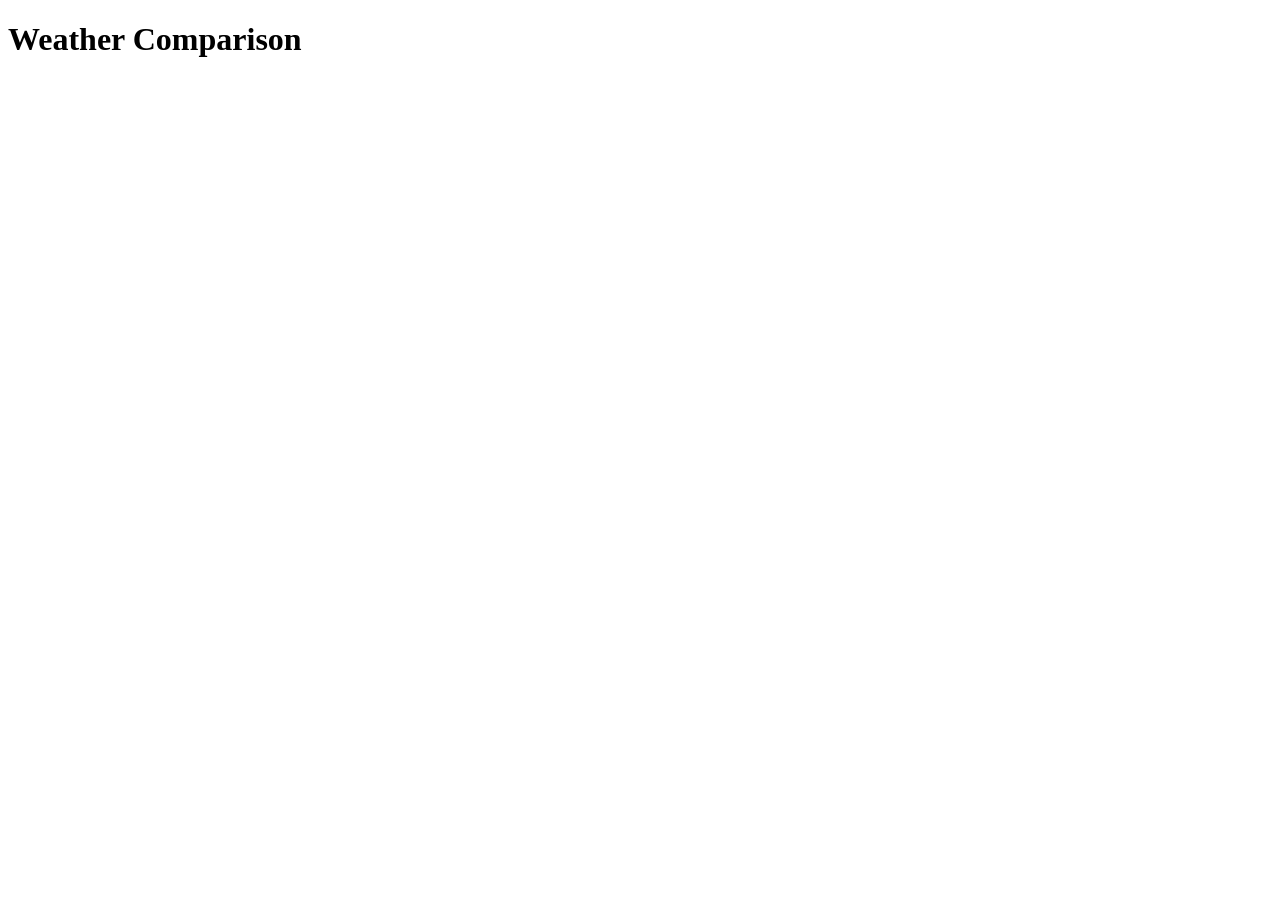
==== index.html @ 10f3573e "API project" ====
<!DOCTYPE html>
<html lang="en">
<head>
    <meta charset="UTF-8">
    <title>My Open API Project</title>
    <link rel="stylesheet" href="style.css">
</head>

<body>
    <h1>Weather Comparison</h1>
    <div class="weather-container" id="weatherContainer"></div>

    <p id="lastUpdated" style="text-align:center; margin-top:20px;"></p>

    <script src="index.js"></script>
</body>
</html>
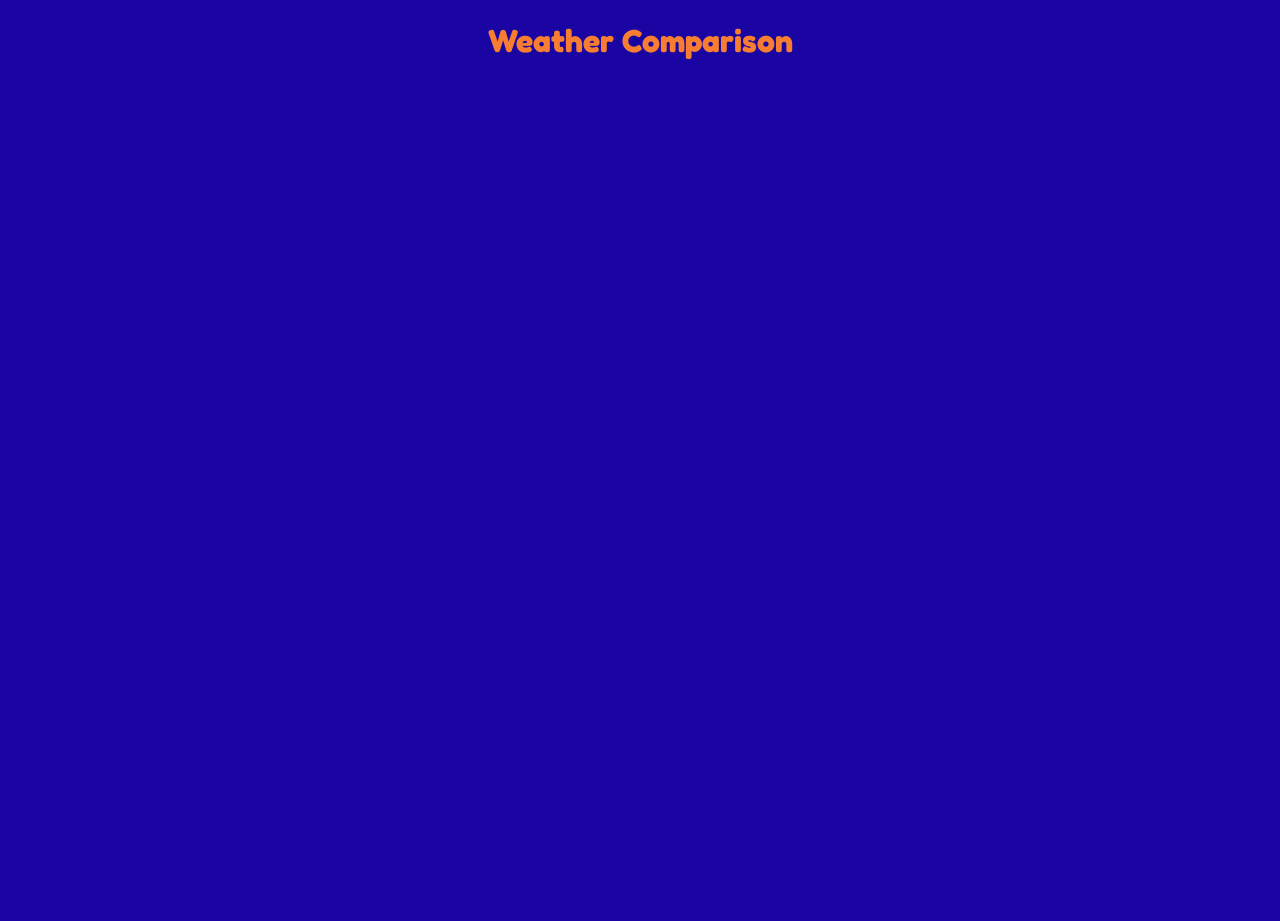
==== commit 70877822: "Final API project update" ====
--- a/index.html
+++ b/index.html
@@ -3,7 +3,8 @@
 <head>
     <meta charset="UTF-8">
     <title>My Open API Project</title>
-    <link rel="stylesheet" href="style.css">
+    <link rel="stylesheet" href="index.css">
+    <link href="https://fonts.googleapis.com/css2?family=Fredoka+One&display=swap" rel="stylesheet">
 </head>
 
 <body>
--- a/index.css
+++ b/index.css
@@ -0,0 +1,101 @@
+body {
+    font-family: Arial, sans-serif;
+    background: #1A05A2;
+    margin: 0;
+    color: white;
+    min-height: 100vh;
+}
+
+h1 {
+    font-family: 'Fredoka One', cursive;
+    text-align: center;
+    color: #F67D31;
+}
+
+.weather-container {
+    display: flex;
+    flex-wrap: wrap;
+    justify-content: center;
+    grid-template-columns: repeat(auto-fit, minmax(200px, 1fr));
+    gap: 16px;
+    padding:16px;
+    box-sizing: border-box;
+}
+
+.weather-card {
+    flex: 1 1 200px;
+    max-width: 300px;
+    background: #fff;
+    padding: 16px;
+    border-radius: 8px;
+    box-shadow: 0 2px 6px rgba(0,0,0,0.15);
+    padding: 16px;
+    text-align: center;
+    border-top: 6px solid #DE1A58;
+    box-sizing: border-box;
+}
+/* tablets */
+@media (max-width: 600px) {
+    .weather-card {
+        flex: 1 1 50%;
+    }
+}
+/* mobile */
+@media (max-width: 400px) {
+    .weather-card {
+        flex: 1 1 100%;
+    }
+}
+
+.weather-card h2 {
+    color: #8F0177;
+}
+
+.temp {
+    font-size: 2em;
+    font-weight: bold;
+    margin: 10px 0;
+    color: #DE1A58;
+}
+
+.weather-card p {
+    color: #555;
+}
+
+.home-city {        
+    border: 3px solid #000;
+    background: #fff;
+    color: #000
+}
+
+.home-city h2 {
+    color: #333;
+}
+
+.home-city .temp {
+    color: #555;
+}
+
+.home-city p {
+    color: #666;
+}
+
+.warm {
+    color: #FF4500;
+}
+.cold {
+    color: #1E90FF;
+}
+.same {
+    color: green;
+}
+
+.weather-card p.warm {
+    color: #FF4500;
+}
+.weather-card p.cold {
+    color: #1E90FF;
+}
+.weather-card p.same {
+    color: green;
+}   
